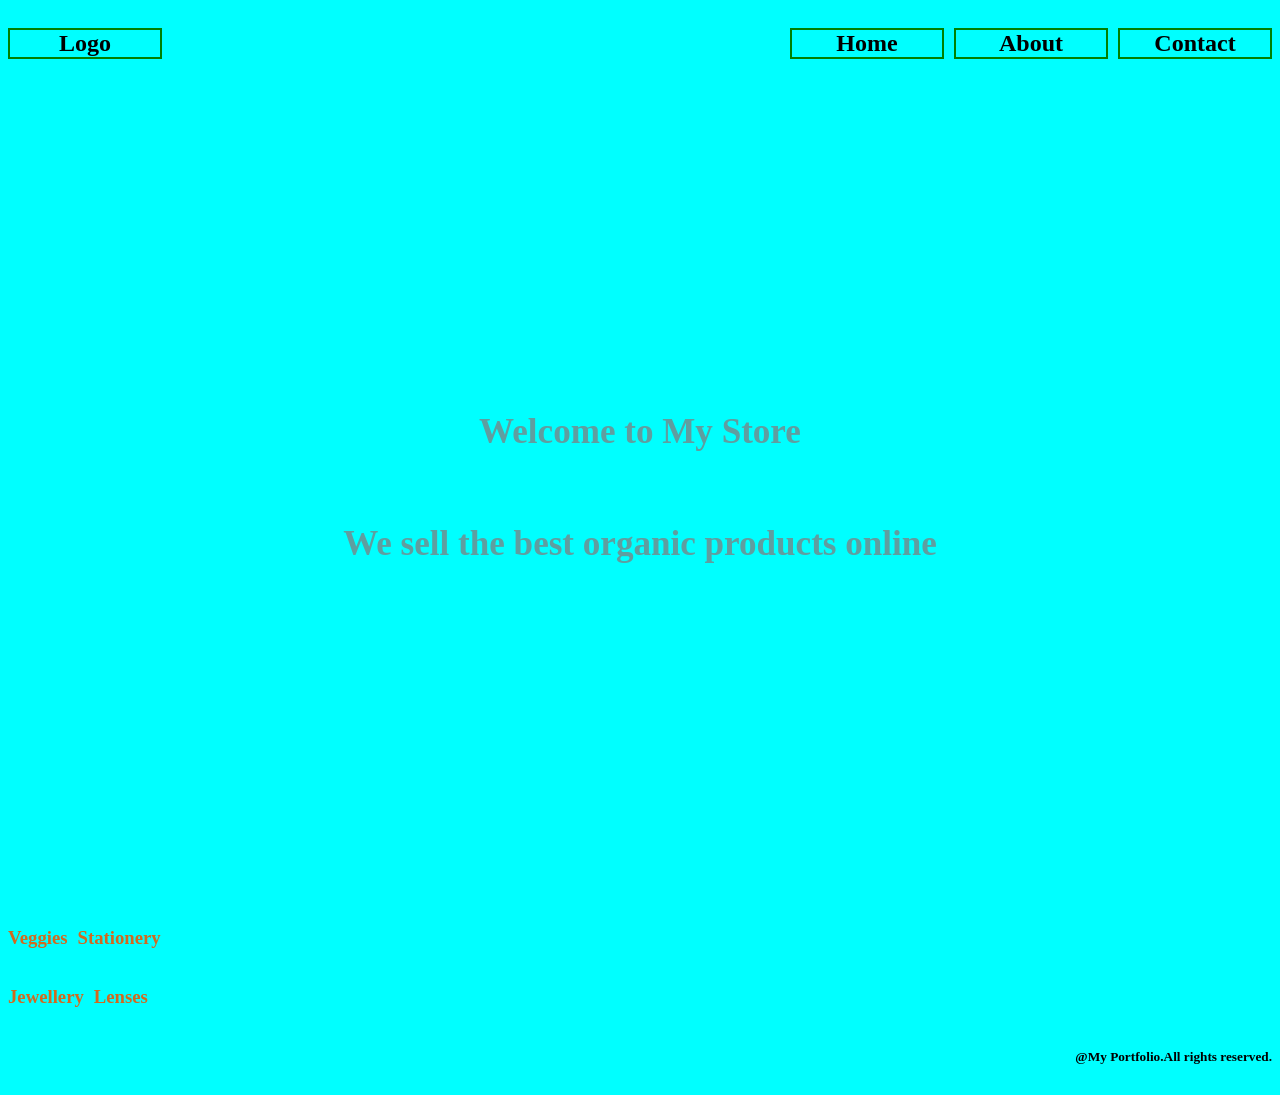
==== index.html @ be9b546b "initial game" ====
<!DOCTYPE html>
<head lang="en">
    <meta charset="UTF-8">
    <title>Flexbox</title>
    <link rel="stylesheet" href="style.css">
</head>
<body>
    <nav>
    <div class="container">
        <h1 id="box1">Logo</h1>
        <h1 class="box">Home</h1>
        <h1 class="box">About</h1>
        <h1 class="box">Contact</h1>
        </div>
        </nav>
        <section>

        <div class="main">
            <h3 id="IN">Welcome to My Store</h3>
            <h3 id="OUT">We sell the best organic products online</h3>
        </div>
        </section>
        
            <div class="card">
                <h3 class="card-item">Veggies</h3>
                <h3 class="card-item">Stationery</h3>
                </div>
                <div class="cards">
                <h3 class="card-items">Jewellery</h3>
                <h3 class="card-items">Lenses</h3>
            </div>
            <div class="footer">
                <h5 class="at">@My Portfolio.</h5>
                <h5 class="end">All rights reserved.</h5>
            </div>


       
       
     
    </div>
</body>
</html>
---- style.css ----
.container{display:flex;flex-direction:row;gap:10px;}
.box {display:flex;width: 150px;justify-content:center;border:2px solid green;}
#box1 {display:flex;width: 150px;justify-content: center;border: 2px solid green; margin-right: auto; }
nav {height: 60px;}
body{background-color:cyan;}


.main{display:flex; flex-direction:column; gap: 1px;justify-content:center; align-items: center;height: 300px;height: calc(100vh - 60px); font-size:30px;color:cadetblue;}
.card{display:flex;flex-direction:row;gap:10px;color:chocolate;}
.cards {display:flex;flex-direction:row;gap:10px;color:chocolate;}
.footer{display:flex;flex-direction:row;color:black;justify-content: right;}
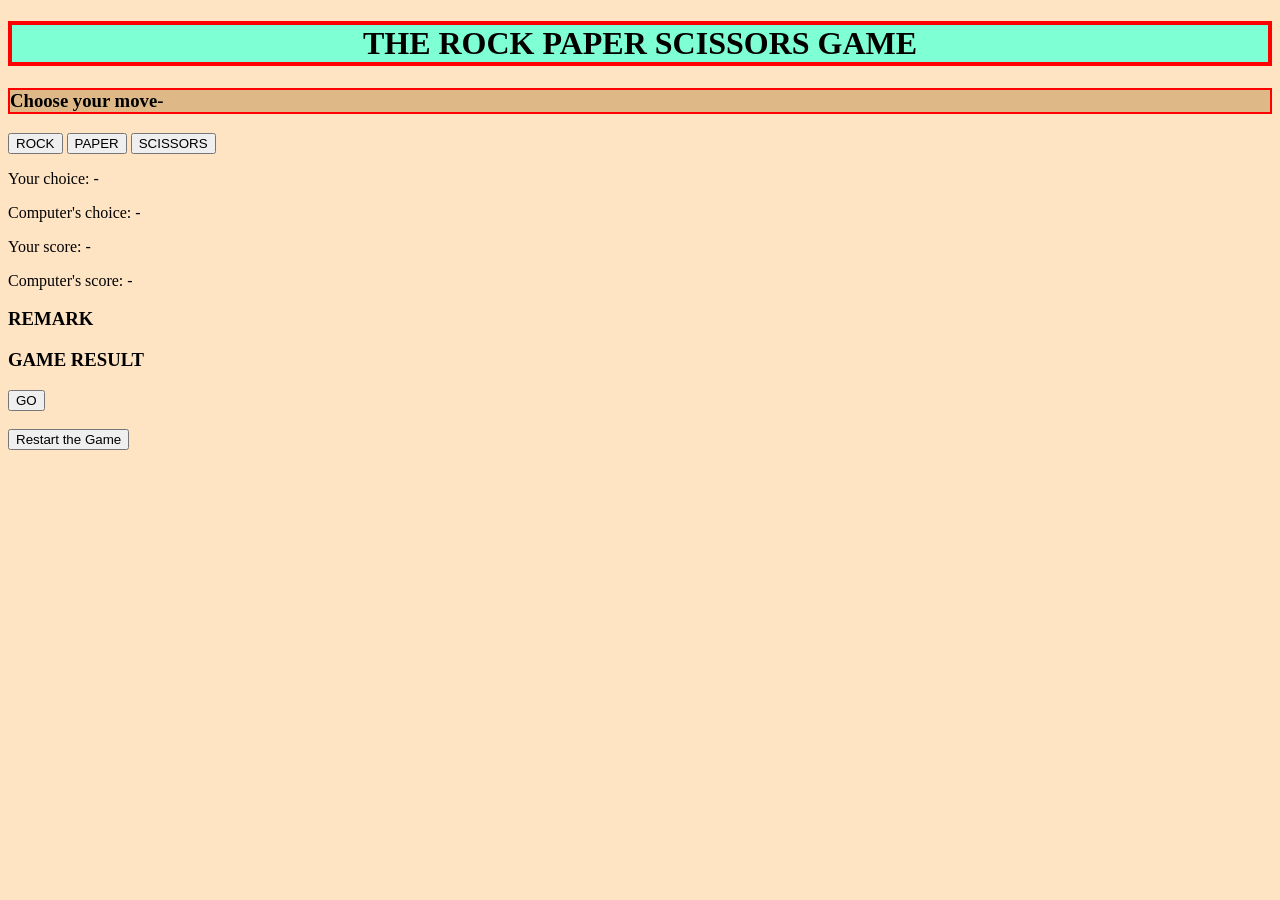
==== commit 4454ec17: "Fix GitHub Pages file structure" ====
--- a/index.html
+++ b/index.html
@@ -1,43 +1,48 @@
 <!DOCTYPE html>
 <head lang="en">
     <meta charset="UTF-8">
-    <title>Flexbox</title>
-    <link rel="stylesheet" href="style.css">
+    <title>Game</title>
+    
+<script src="script.js" defer></script>
 </head>
-<body>
-    <nav>
-    <div class="container">
-        <h1 id="box1">Logo</h1>
-        <h1 class="box">Home</h1>
-        <h1 class="box">About</h1>
-        <h1 class="box">Contact</h1>
+<body style="background-color:bisque">
+    <main>
+        <h1 style="background-color: aquamarine; border: solid red 4px; text-align:center">THE ROCK PAPER SCISSORS GAME</h1>
+        <h3 style="background-color:burlywood; border: solid red 2px;">Choose your move-</h3>
+        <div class="choices">
+            <button id="choice-button1" data-choice="rock">
+                ROCK
+            </button>
+            <button id="choice-button2" data-choice="paper">
+                PAPER
+            </button>
+            <button id="choice-button3" data-choice="scissors">
+                SCISSORS
+            </button>
         </div>
-        </nav>
-        <section>
-
-        <div class="main">
-            <h3 id="IN">Welcome to My Store</h3>
-            <h3 id="OUT">We sell the best organic products online</h3>
+        <div class="game-info">
+            <p>Your choice: <span id="human-choice">-</span></p>
+            <p>Computer's choice: <span id="computer-choice">-</span></p>
         </div>
-        </section>
-        
-            <div class="card">
-                <h3 class="card-item">Veggies</h3>
-                <h3 class="card-item">Stationery</h3>
-                </div>
-                <div class="cards">
-                <h3 class="card-items">Jewellery</h3>
-                <h3 class="card-items">Lenses</h3>
+        <div class="scoreboard">
+            <p>Your score: <span id="human-score">-</span></p>
+            <p>Computer's score: <span id="computer-score">-</span></p>
+        </div>
+        <h3 id="remark">REMARK</h3>
+        <div>
+            <div>
+                <h3 id="winner">GAME RESULT</h3>
             </div>
-            <div class="footer">
-                <h5 class="at">@My Portfolio.</h5>
-                <h5 class="end">All rights reserved.</h5>
-            </div>
+        <button id="start">GO</button>
+        </div>
+        <div>
+            <br>
+        </div>
+        <div>
+        <button id="restart">Restart the Game</button>
+        </div>
+    </main>
 
 
-       
-       
-     
-    </div>
 </body>
 </html>
